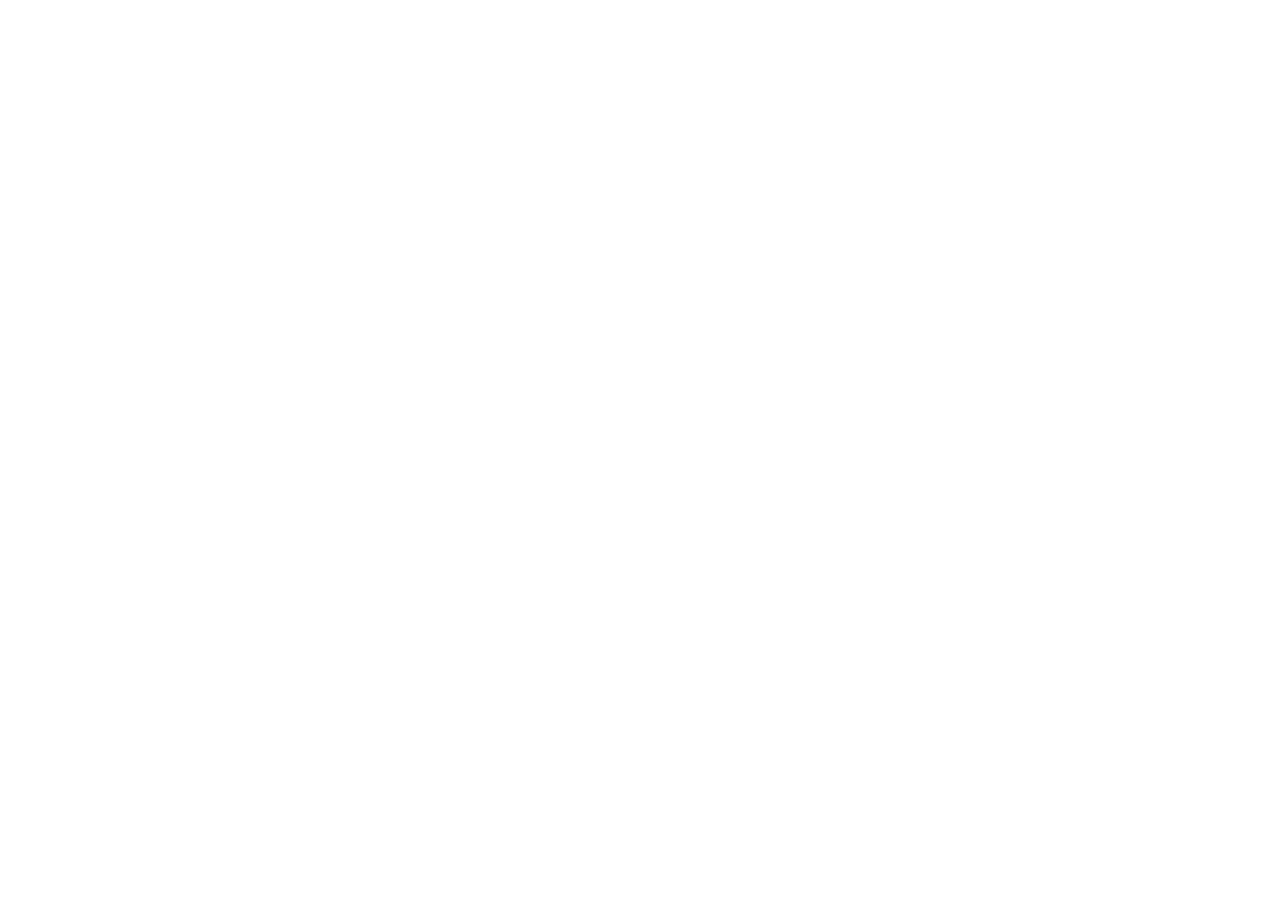
==== index.html @ 5f378100 "Index.html" ====
<!DOCTYPE html>
<html lang="en">
<head>
    <meta charset="UTF-8">
    <meta http-equiv="X-UA-Compatible" content="IE=edge">
    <meta name="viewport" content="width=device-width, initial-scale=1.0">
    <title>Document</title>
</head>
<body>
    
</body>
</html>
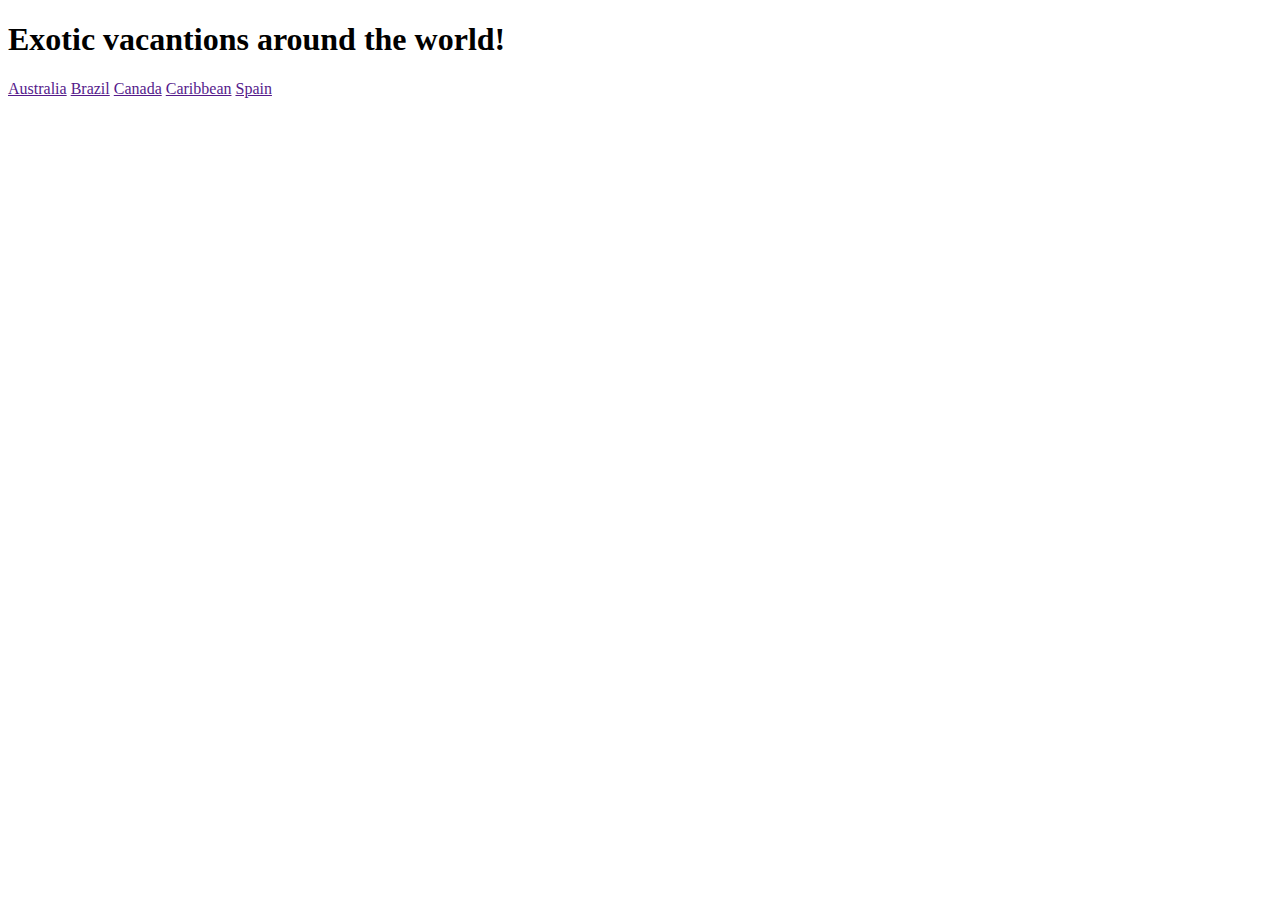
==== commit 0acae936: "Index.html" ====
--- a/index.html
+++ b/index.html
@@ -4,9 +4,17 @@
     <meta charset="UTF-8">
     <meta http-equiv="X-UA-Compatible" content="IE=edge">
     <meta name="viewport" content="width=device-width, initial-scale=1.0">
-    <title>Document</title>
+    <title>Exotic Vacantions</title>
+    <link rel="stylesheet" href="style.css">
 </head>
 <body>
-    
+    <h1>Exotic vacantions around the world!</h1>
+    <a  href="">Australia</a>
+    <a href="">Brazil</a>
+    <a href="">Canada</a>
+    <a href="">Caribbean</a>
+    <a href="">Spain</a>
+
+    <script src="index.js"></script>
 </body>
 </html>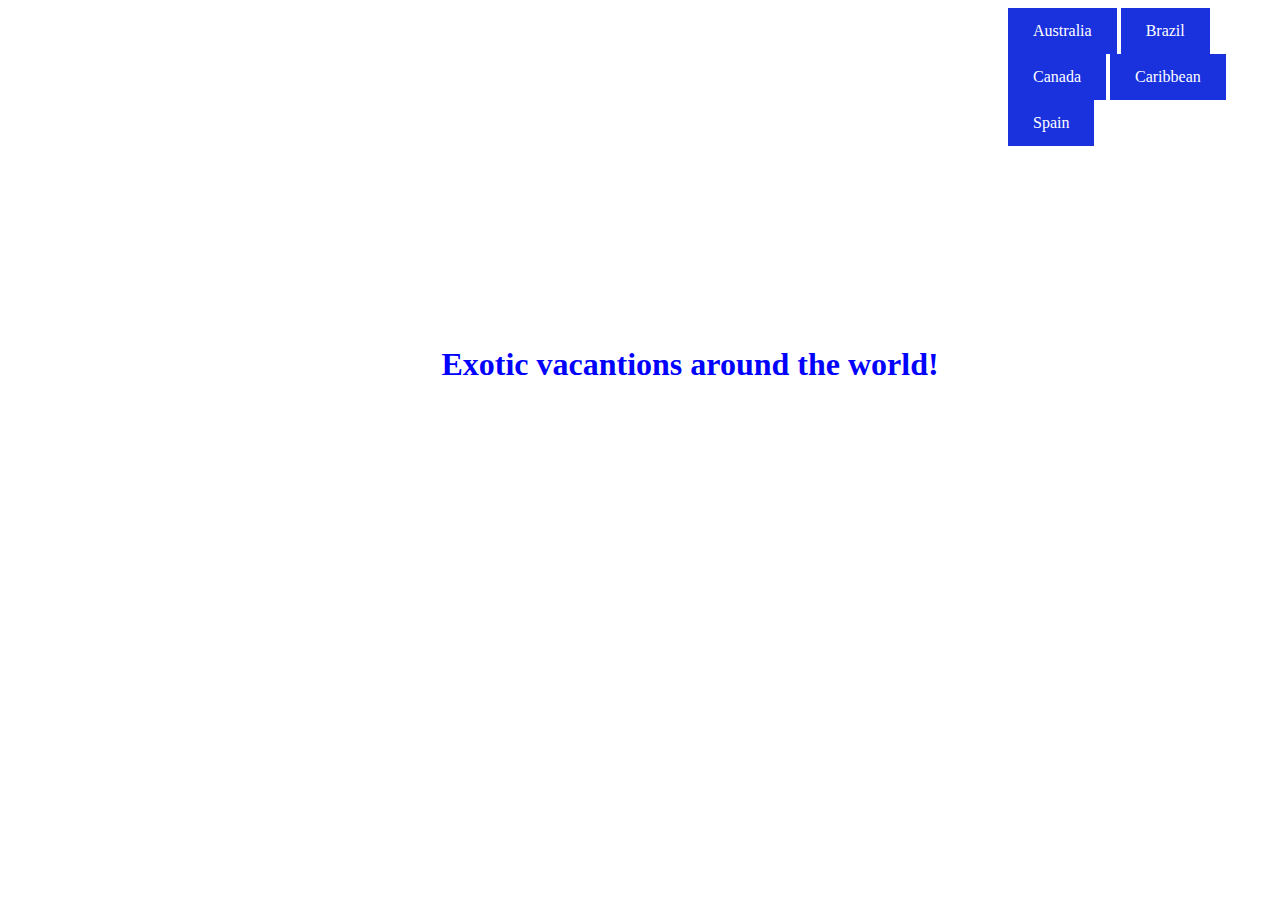
==== commit 0dc6bfaf: "Index.html" ====
--- a/index.html
+++ b/index.html
@@ -8,12 +8,15 @@
     <link rel="stylesheet" href="style.css">
 </head>
 <body>
+    <div class="a">
+        <a href="" target="_blank">Australia</a>
+        <a href="" target="_blank">Brazil</a>
+        <a href="" target="_blank">Canada</a>
+        <a href="" target="_blank">Caribbean</a>
+        <a href="" target="_blank">Spain</a> 
+    </div>
+
     <h1>Exotic vacantions around the world!</h1>
-    <a  href="">Australia</a>
-    <a href="">Brazil</a>
-    <a href="">Canada</a>
-    <a href="">Caribbean</a>
-    <a href="">Spain</a>
 
     <script src="index.js"></script>
 </body>
--- a/style.css
+++ b/style.css
@@ -0,0 +1,34 @@
+body {
+    background-image: url(https://e0.pxfuel.com/wallpapers/425/72/desktop-wallpaper-exotic-beach.jpg);
+    background-size: cover;
+    background-repeat: no-repeat;
+    background-position: center center;
+    background-attachment: fixed;
+    height: 100%;
+}
+
+h1 {
+    text-align: center;
+    left: 50%;
+    margin-left: 100px;
+    top: 50%;
+    margin-top: 200px;
+    color: blue;
+}    
+
+.a {
+    margin-left: 1000px;
+}
+
+a:link, a:visited {
+    background-color: #1a31de;
+    color: white;
+    padding: 14px 25px;
+    text-align: center;
+    text-decoration: none;
+    display: inline-block;
+  }
+  
+  a:hover, a:active {
+    background-color: blue;
+  }